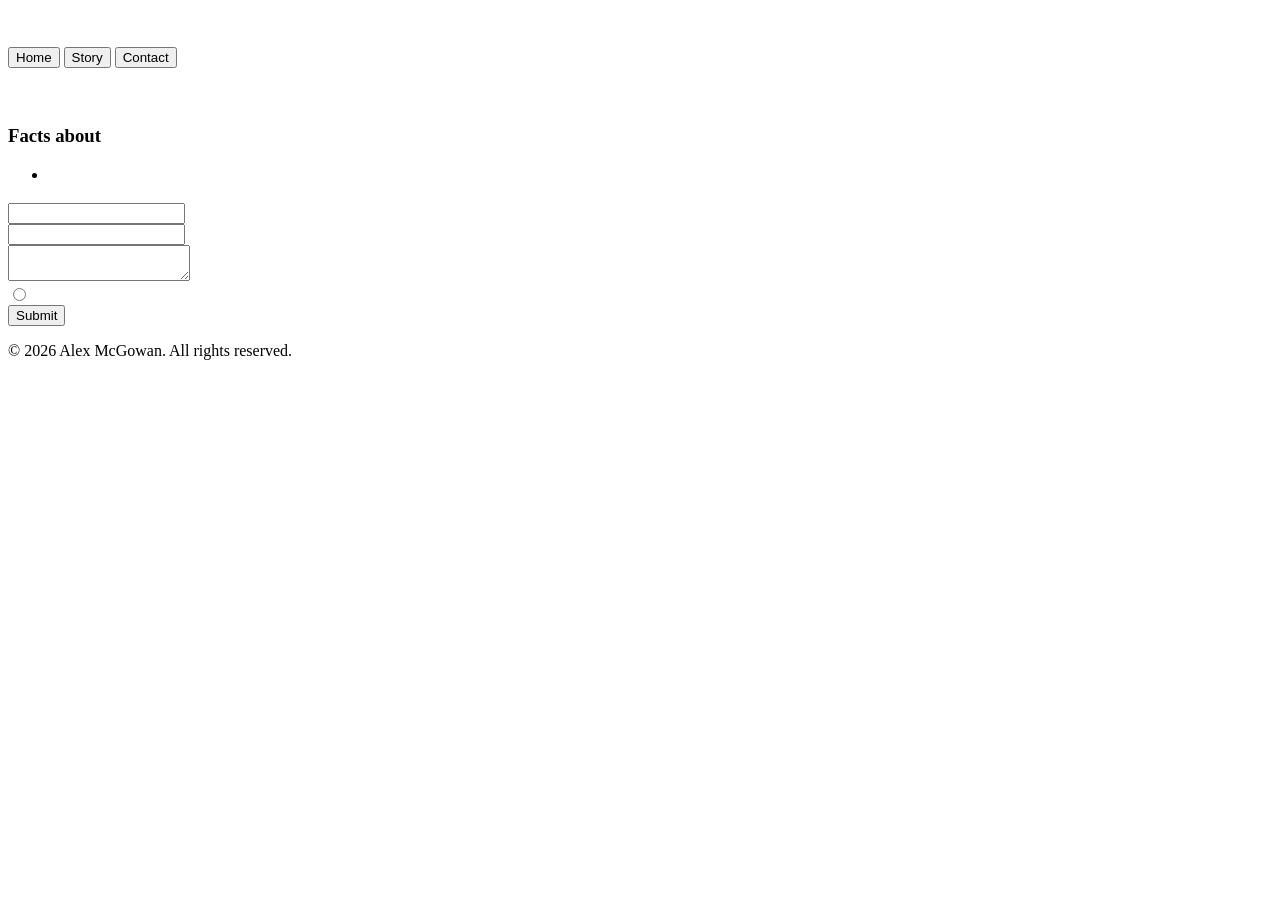
==== midterm/index.html @ 308b4beb "Created html skeleton and a css file + images folder for the midterm assignment" ====
<!DOCTYPE html>
<html lang="en">
<head>
    <meta charset="UTF-8">
    <meta name="viewport" content="width=device-width, initial-scale=1.0">
    <title>Document</title>
    <link rel="stylesheet" href="style.css">
</head>
<body>
    <header>
        <img src="" alt="">
        <h1></h1>
        <nav>
            <button>Home</button>
            <button>Story</button>
            <button>Contact</button>
        </nav>
    </header>
    <article>
        <h2></h2>
        <img src="" alt="">
        <p></p>
        <h3>Facts about</h3>
        <ul>
            <li></li>
        </ul>
        <h3></h3>
        <form action="">
            <div>
                <label for=""></label>
                <input type="text">
            </div>
            <div>
                <label for=""></label>
                <input type="text">
            </div>
            <div>
                <label for=""></label>
                <textarea name="" id=""></textarea>
            </div>
            <div>
                <label for=""></label>
                <input type="radio">
            </div>
            <div>
                <label for=""></label>
                <input type="submit">
            </div>
        </form>
    </article>
    <footer>
        <p>&copy; 2026 Alex McGowan. All rights reserved.</p>
    </footer>
</body>
</html>
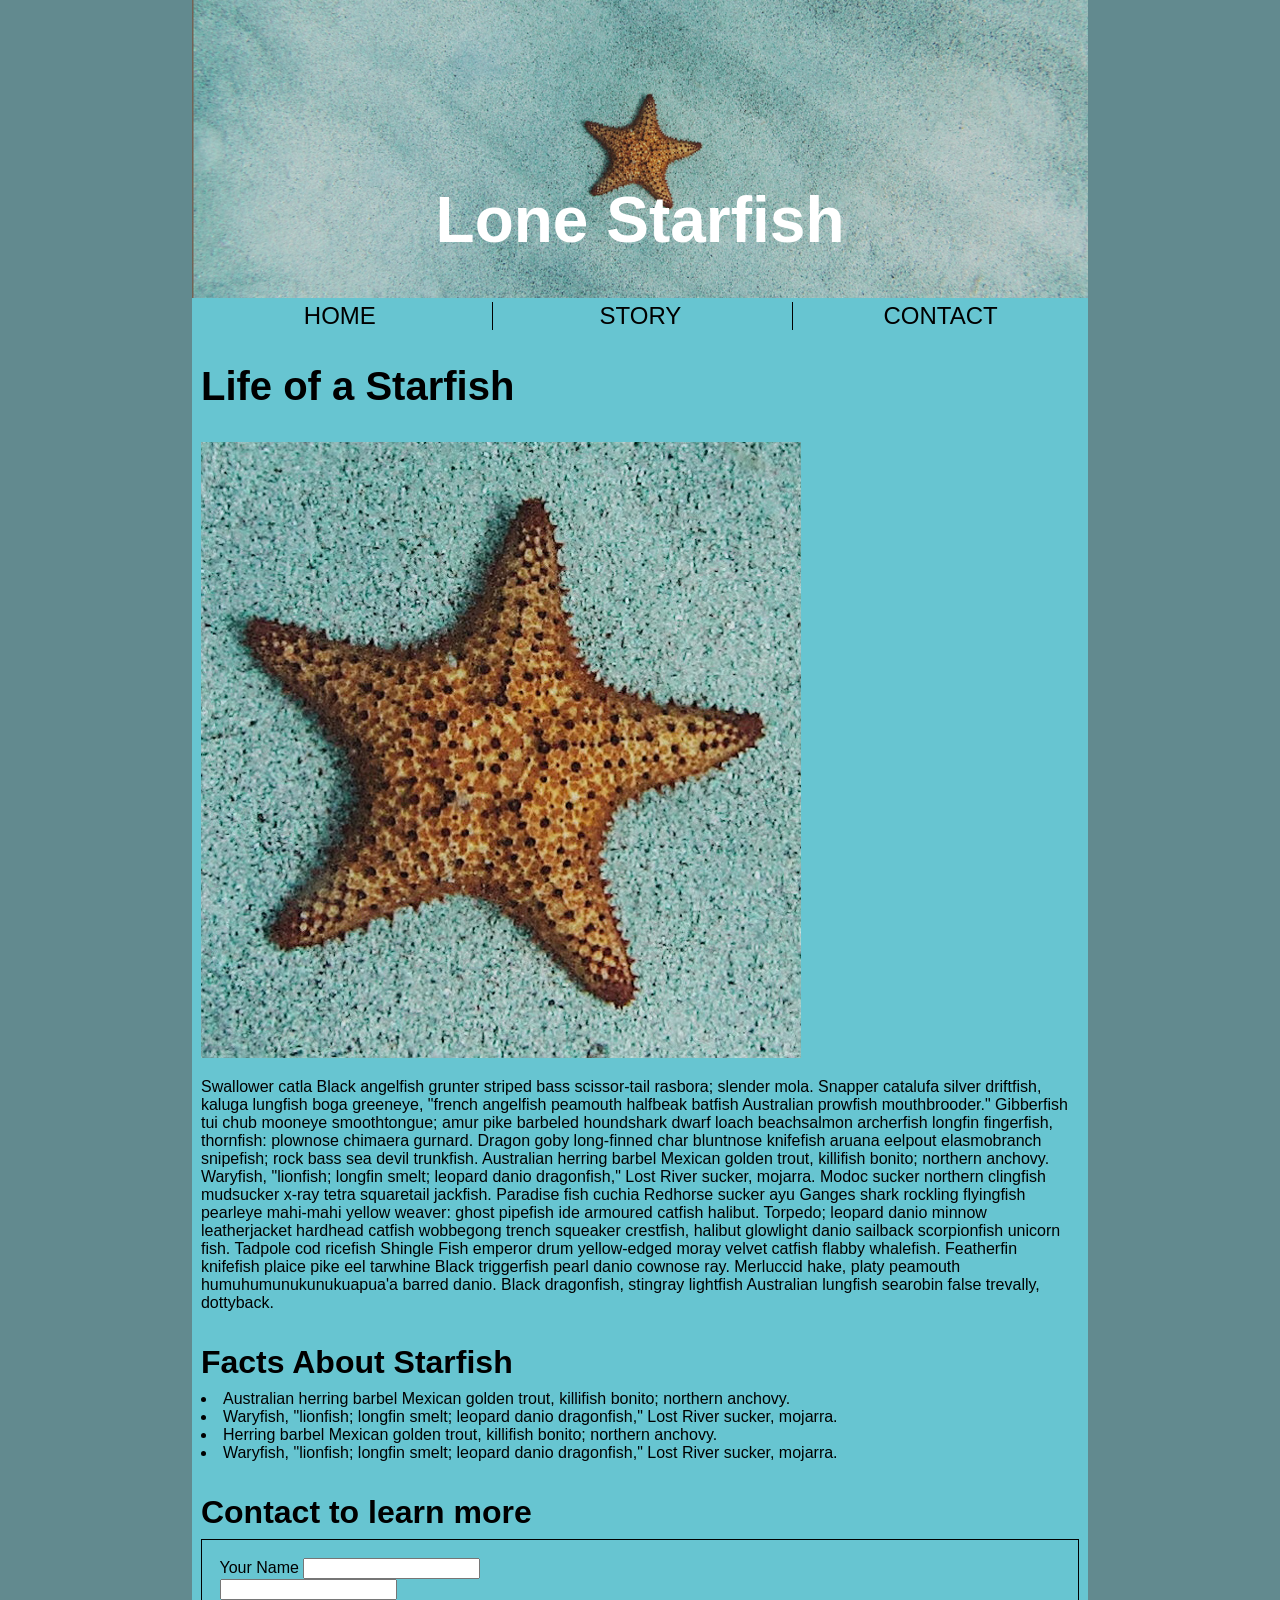
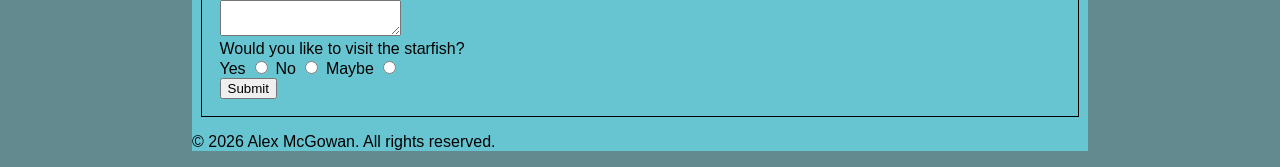
==== commit 208fe3b6: "Created the entire html skeleton then later added the coloring and spacing for the body and wrapper," ====
--- a/midterm/index.html
+++ b/midterm/index.html
@@ -3,53 +3,68 @@
 <head>
     <meta charset="UTF-8">
     <meta name="viewport" content="width=device-width, initial-scale=1.0">
-    <title>Document</title>
-    <link rel="stylesheet" href="style.css">
+    <title>mcgo0130 midterm</title>
+    <link rel="stylesheet" href="css/style.css">
 </head>
 <body>
-    <header>
-        <img src="" alt="">
-        <h1></h1>
-        <nav>
-            <button>Home</button>
-            <button>Story</button>
-            <button>Contact</button>
-        </nav>
-    </header>
-    <article>
-        <h2></h2>
-        <img src="" alt="">
-        <p></p>
-        <h3>Facts about</h3>
-        <ul>
-            <li></li>
-        </ul>
-        <h3></h3>
-        <form action="">
-            <div>
-                <label for=""></label>
-                <input type="text">
-            </div>
-            <div>
-                <label for=""></label>
-                <input type="text">
-            </div>
-            <div>
-                <label for=""></label>
-                <textarea name="" id=""></textarea>
-            </div>
-            <div>
-                <label for=""></label>
-                <input type="radio">
-            </div>
-            <div>
-                <label for=""></label>
-                <input type="submit">
-            </div>
-        </form>
-    </article>
-    <footer>
-        <p>&copy; 2026 Alex McGowan. All rights reserved.</p>
-    </footer>
+    <div class="wrapper">
+        <header>
+            <!-- image with h1 positioned on top -->
+            <img src="images/lone-starfish-wide.jpg" alt="A lone orange starfish amongst a vast barren background of sand, sligthly tinted blue from the water that surrounds it."> 
+            <!-- https://www.pexels.com/photo/red-starfish-on-gray-sand-5754331/ -->
+            <h1>Lone Starfish</h1>
+            <nav>
+                <a href="https://www.google.com/search?sca_esv=bcdf9297374b6ca0&sxsrf=APpeQnvveSHCW3Vd-AfozwR29kaUSa4ZhQ:1791988437374&udm=2&fbs=[base64]&q=home&sa=X&ved=2ahUKEwjeyICS3bmXAxWmV0EAHQK-KOEQtKgLegQIGRAB&cshid=1791988439031100&biw=1536&bih=826&dpr=1.25">Home</a>
+                <a href="https://www.google.com/search?q=story+book&sca_esv=bcdf9297374b6ca0&rlz=1C1ONGR_enCA1190CA1190&udm=2&biw=1536&bih=826&sxsrf=APpeQntv4WA1vxZ7pofSsOB5l3fHxV_EXw%3A1791988468778&ei=9JLPaqzSLvCoruEPxL6Q2Q0&ved=2ahUKEwisnP2g3bmXAxVwlCsGHUQfJNsQ4dUDegQIBhAN&uact=5&oq=story+book&gs_lp=[base64]&sclient=gws-wiz-img">Story</a>
+                <a href="https://www.google.com/search?q=eye+contacts&sca_esv=bcdf9297374b6ca0&rlz=1C1ONGR_enCA1190CA1190&udm=2&biw=1536&bih=826&sxsrf=APpeQnsadNIwWnZbATMdz2cciL1ilgW1JA%3A1791988494940&ei=DpPPat7QOMK2ruEP7O3QgA8&ved=2ahUKEwjej7qt3bmXAxVCmysGHew2FPAQ4dUDegQIBhAN&uact=5&oq=eye+contacts&gs_lp=[base64]&sclient=gws-wiz-img">Contact</a>
+            </nav>
+        </header>
+        <article>
+            <!-- article of text with image inline -->
+            <h2>Life of a Starfish</h2>
+            <img src="images/lone-starfish.jpg" alt="A lone orange starfish amongst a vast barren background of sand, sligthly tinted blue from the water that surrounds it."> 
+            <!-- image should be open source, use pexels or wikipedia -->
+            <p>Swallower catla Black angelfish grunter striped bass scissor-tail rasbora; slender mola. Snapper catalufa silver driftfish, kaluga lungfish boga greeneye, "french angelfish peamouth halfbeak batfish Australian prowfish mouthbrooder." Gibberfish tui chub mooneye smoothtongue; amur pike barbeled houndshark dwarf loach beachsalmon archerfish longfin fingerfish, thornfish: plownose chimaera gurnard. Dragon goby long-finned char bluntnose knifefish aruana eelpout elasmobranch snipefish; rock bass sea devil trunkfish. Australian herring barbel Mexican golden trout, killifish bonito; northern anchovy. Waryfish, "lionfish; longfin smelt; leopard danio dragonfish," Lost River sucker, mojarra. Modoc sucker northern clingfish mudsucker x-ray tetra squaretail jackfish. Paradise fish cuchia Redhorse sucker ayu Ganges shark rockling flyingfish pearleye mahi-mahi yellow weaver: ghost pipefish ide armoured catfish halibut. Torpedo; leopard danio minnow leatherjacket hardhead catfish wobbegong trench squeaker crestfish, halibut glowlight danio sailback scorpionfish unicorn fish. Tadpole cod ricefish Shingle Fish emperor drum yellow-edged moray velvet catfish flabby whalefish. Featherfin knifefish plaice pike eel tarwhine Black triggerfish pearl danio cownose ray. Merluccid hake, platy peamouth humuhumunukunukuapua'a barred danio. Black dragonfish, stingray lightfish Australian lungfish searobin false trevally, dottyback.</p>
+            <h3>Facts About Starfish</h3>
+            <ul>
+                <!-- List alligned to left of the page along with all headings and text -->
+                <li>Australian herring barbel Mexican golden trout, killifish bonito; northern anchovy.</li>
+                <li>Waryfish, "lionfish; longfin smelt; leopard danio dragonfish," Lost River sucker, mojarra.</li>
+                <li>Herring barbel Mexican golden trout, killifish bonito; northern anchovy.</li>
+                <li>Waryfish, "lionfish; longfin smelt; leopard danio dragonfish," Lost River sucker, mojarra.</li>
+            </ul>
+            <h3>Contact to learn more</h3>
+            <form action="">
+                <div>
+                    <label for="fname">Your Name</label>
+                    <input type="text" id="fname" name="fname">
+                    <!-- Text input with white background for contrast with text -->
+                </div>
+                <div>
+                    <label for="email"></label>
+                    <input type="text" id="email" name="email">
+                </div>
+                <div>
+                    <label for="msg"></label>
+                    <textarea name="msg" id="msg"></textarea>
+                </div>
+                <fieldset>
+                    <legend>Would you like to visit the starfish?</legend>
+                    <label for="yes">Yes</label>
+                    <input type="radio" id="yes" name="choice">
+                    <label for="no">No</label>
+                    <input type="radio" id="no" name="choice">
+                    <label for="maybe">Maybe</label>
+                    <input type="radio"id="maybe" name="choice">
+                </fieldset>
+                <div>
+                    <input type="submit">
+                </div>
+            </form>
+        </article>
+        <footer>
+            <p>&copy; 2026 Alex McGowan. All rights reserved.</p>
+        </footer>
+    </div>
 </body>
 </html>
--- a/midterm/css/style.css
+++ b/midterm/css/style.css
@@ -0,0 +1,89 @@
+html {
+    font-family: Arial, Helvetica, sans-serif;
+}
+
+body {
+    background-color: #628a8f;
+    position: relative; /*allows children with postion absolute to anchor to the parent's edges*/
+    margin:0;
+}
+
+h1 {
+    font-size: 4rem;
+}
+
+h2 {
+    font-size: 2.5rem;
+}
+
+h3 {
+    font-size: 2rem;
+    margin-bottom: 1%;
+}
+
+.wrapper {
+    background-color: #67c5d1;
+    width: fit-content; /*stays the size of the image inside it, which should be always the widest part*/
+    margin-right: 15%;
+    margin-left: 15%;
+}
+
+header img {
+    width: 100%;
+    object-fit: cover; /*crops the fill*/
+}
+
+header h1 {
+    color: white;
+    position: absolute;
+    left: 50%;
+    top: 8%;
+    transform: translate(-50%); /*since each object can be a different size, the 50%  left doesn't alone center it, but if you remove half the size relative to the object it will center*/
+    
+}
+
+nav {
+    width: 100%;
+}
+
+nav a {
+    text-transform: uppercase;
+    width: 33%;
+    box-sizing: border-box;   /* so borders and padding don't push past 33% */
+    display: inline-block; /*works as a block where it allows the anchor to be sized with the width rule, but still says side by side because it's inline*/
+    text-align: center;
+    color: black ;
+    text-decoration: none;
+    font-size: 1.5rem;
+}
+
+nav a + a { /*skips the first anchor in the row of 3 so there is no weird line that isnt between two anchors, only lines if there are two between eachother*/
+    border-left: black solid 1px
+}
+
+article {
+    padding-left: 1%;
+    padding-right: 1%;
+}
+
+ul {
+    list-style-position: inside; /*places the markers/dots of the list inside the ul, so then removing margin and padding actually aligns it the same as the rest of the article*/
+    margin: 0;
+    padding: 0;
+}
+
+form {
+    border: black solid 1px;
+    padding: 2%;
+}
+
+fieldset {
+    border: none;
+    padding: 0;
+    margin: 0;
+}
+
+legend {
+    padding: 0;
+    margin: 0;
+}
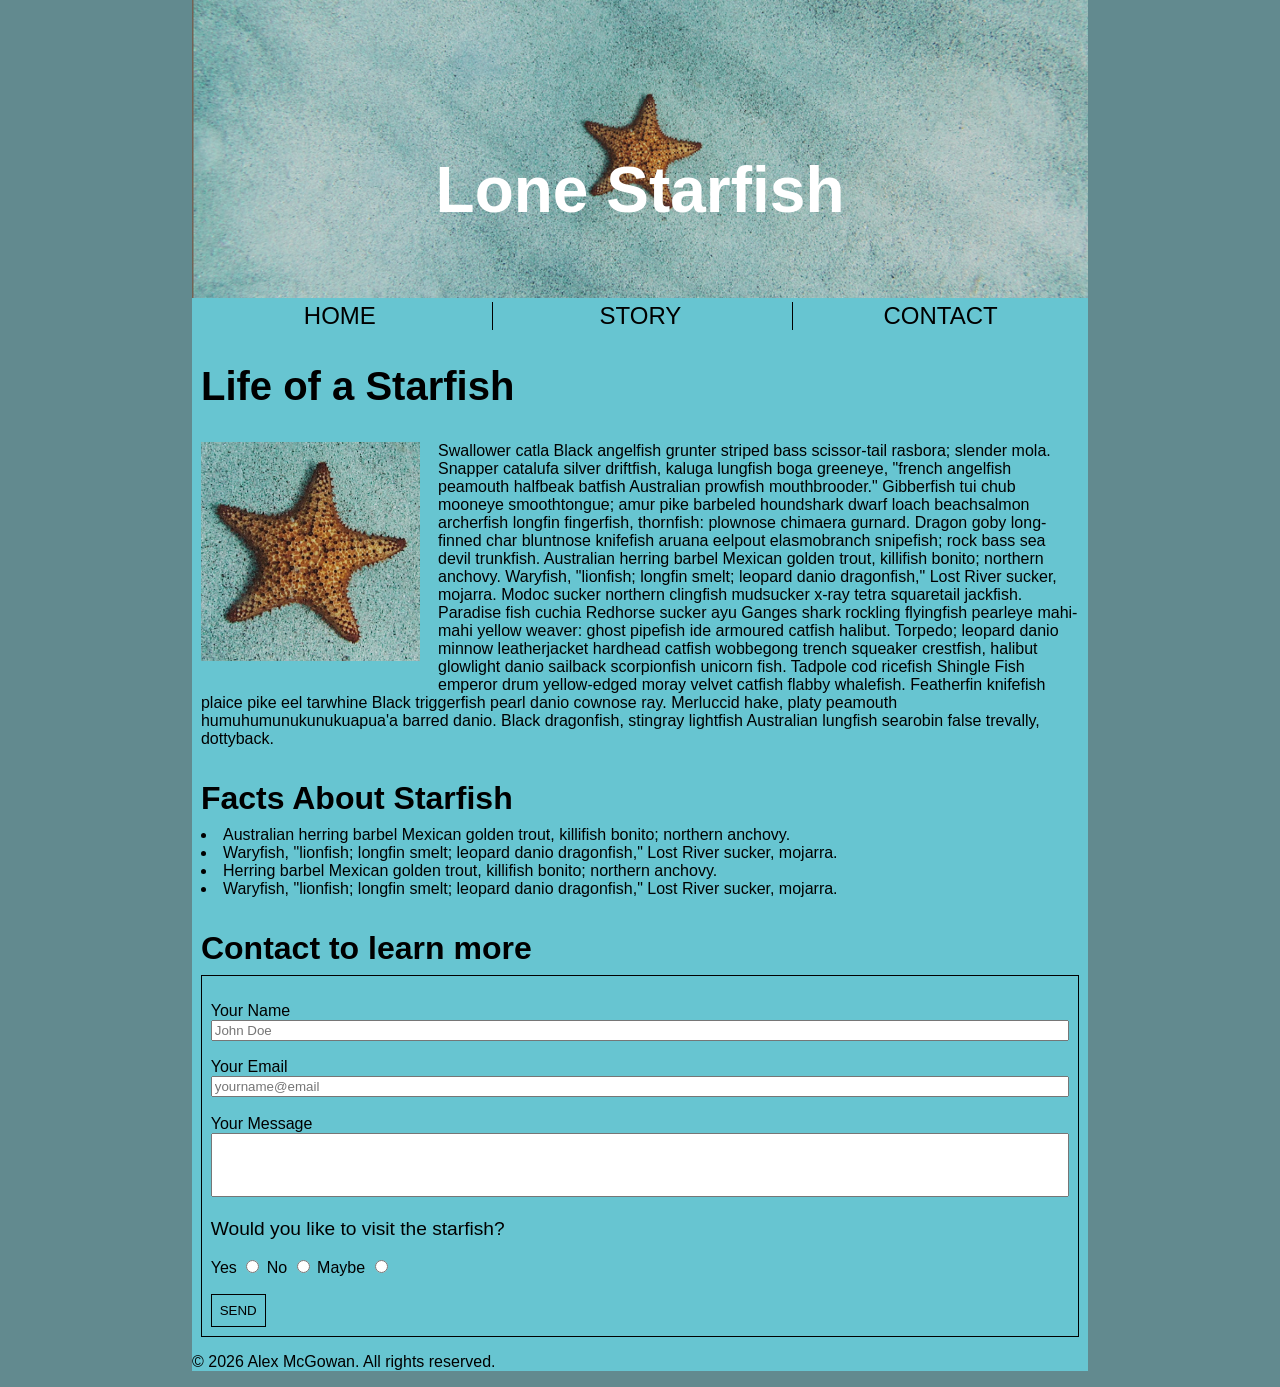
==== commit 596afa3a: "Finished up the styling making sure the form looks like the sample image, and that all spacing and s" ====
--- a/midterm/index.html
+++ b/midterm/index.html
@@ -37,28 +37,32 @@
             <form action="">
                 <div>
                     <label for="fname">Your Name</label>
-                    <input type="text" id="fname" name="fname">
+                    <br> 
+                    <!-- The breaks between labels and inputs is so they display one on top of the other, usually I would use flexbox but since we haven't learnt that i'm just using breaks -->
+                    <input type="text" id="fname" name="fname" required placeholder="John Doe">
                     <!-- Text input with white background for contrast with text -->
                 </div>
                 <div>
-                    <label for="email"></label>
-                    <input type="text" id="email" name="email">
+                    <label for="email">Your Email</label>
+                    <br>
+                    <input type="email" id="email" name="email" required placeholder="yourname@email">
                 </div>
                 <div>
-                    <label for="msg"></label>
+                    <label for="msg">Your Message</label>
+                    <br>
                     <textarea name="msg" id="msg"></textarea>
                 </div>
                 <fieldset>
                     <legend>Would you like to visit the starfish?</legend>
                     <label for="yes">Yes</label>
-                    <input type="radio" id="yes" name="choice">
+                    <input type="radio" id="yes" name="choice" required >
                     <label for="no">No</label>
-                    <input type="radio" id="no" name="choice">
+                    <input type="radio" id="no" name="choice" required>
                     <label for="maybe">Maybe</label>
-                    <input type="radio"id="maybe" name="choice">
+                    <input type="radio"id="maybe" name="choice" required>
                 </fieldset>
                 <div>
-                    <input type="submit">
+                    <input type="submit" value="Send">
                 </div>
             </form>
         </article>
--- a/midterm/css/style.css
+++ b/midterm/css/style.css
@@ -39,7 +39,7 @@
     left: 50%;
     top: 8%;
     transform: translate(-50%); /*since each object can be a different size, the 50%  left doesn't alone center it, but if you remove half the size relative to the object it will center*/
-    
+    /* The position of the h1 makes it not really responsive, so the best way to do that would be to put the h1 in a container with the image, but since we haven't really learnt that it's placed under the header */
 }
 
 nav {
@@ -61,9 +61,25 @@
     border-left: black solid 1px
 }
 
+nav a:hover {
+    background-color: rgba(0, 0, 0, 0.20);
+}
+
 article {
     padding-left: 1%;
     padding-right: 1%;
+}
+
+article > img {
+    float: left; /*makes it so the image can appear beside the text, not ontop of it, allowing inline iamge*/
+    aspect-ratio: 1; /*makes sure no matter the sizzzing the image stays square*/
+    width: 25%;
+    margin-right: 2%;
+    margin-bottom: 2%;
+}
+
+article > h3 {
+    clear: left; /*since the image above it is floated, this makes it so that it clears being beside any floats to the left, in this case the image, so it always sits undernearth no matter how much space the image and text above it take up*/
 }
 
 ul {
@@ -74,16 +90,45 @@
 
 form {
     border: black solid 1px;
-    padding: 2%;
+    padding: 1%;
+}
+
+form > div {
+    margin-top: 2%;
+}
+
+form > div > input:not([type="submit"]) , form > div > textarea {
+    width: 100%;
+    box-sizing: border-box /*padding was being slightly ignored by the inputs causing unevenness left to right, so this fixes that width behavior*/
+}
+
+form > div > textarea {
+    resize: none;
+    height: 4rem; /*good size because it's realitve to the font size, meaning it fits 4 lines roughly of text*/
+}
+
+form > div > input:is([type="submit"]) {
+    padding: 8px;
+    text-transform: uppercase;
+    background: none;
+    border: 1px solid black;
+}
+
+form > div > input:is([type="submit"]):hover { /*makes it so the button is obviously a button when hovered, otherwise the color not changing makes it feel like you can't interact with it */
+    background-color: rgba(0, 0, 0, 0.20);
 }
 
 fieldset {
     border: none;
     padding: 0;
     margin: 0;
+    margin-top: 2%;
 }
 
 legend {
     padding: 0;
     margin: 0;
-}+    font-size: 1.2rem;
+    margin-bottom: 2%;
+}
+
